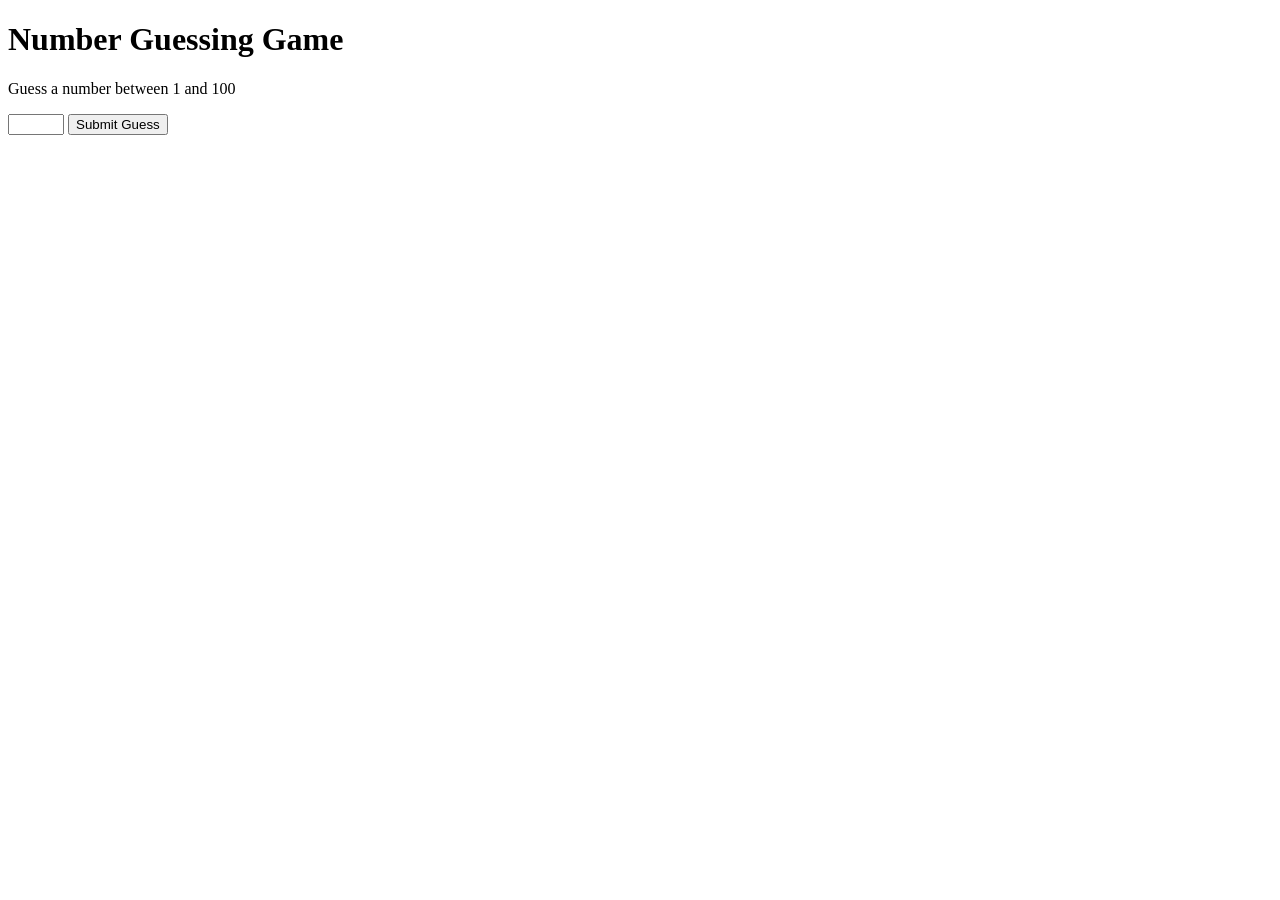
==== game.html @ da9f14f4 "Create game.html" ====
<!DOCTYPE html>
<html lang="en">
<head>
    <meta charset="UTF-8">
    <meta name="viewport" content="width=device-width, initial-scale=1.0">
    <title>Number Guessing Game</title>
    <link rel="stylesheet" href="styles.css">
</head>
<body>
    <div class="game-container">
        <h1>Number Guessing Game</h1>
        <p>Guess a number between 1 and 100</p>
        <input type="number" id="guessInput" min="1" max="100">
        <button onclick="checkGuess()">Submit Guess</button>
        <p id="feedback"></p>
    </div>
    <script src="script.js"></script>
</body>
</html>
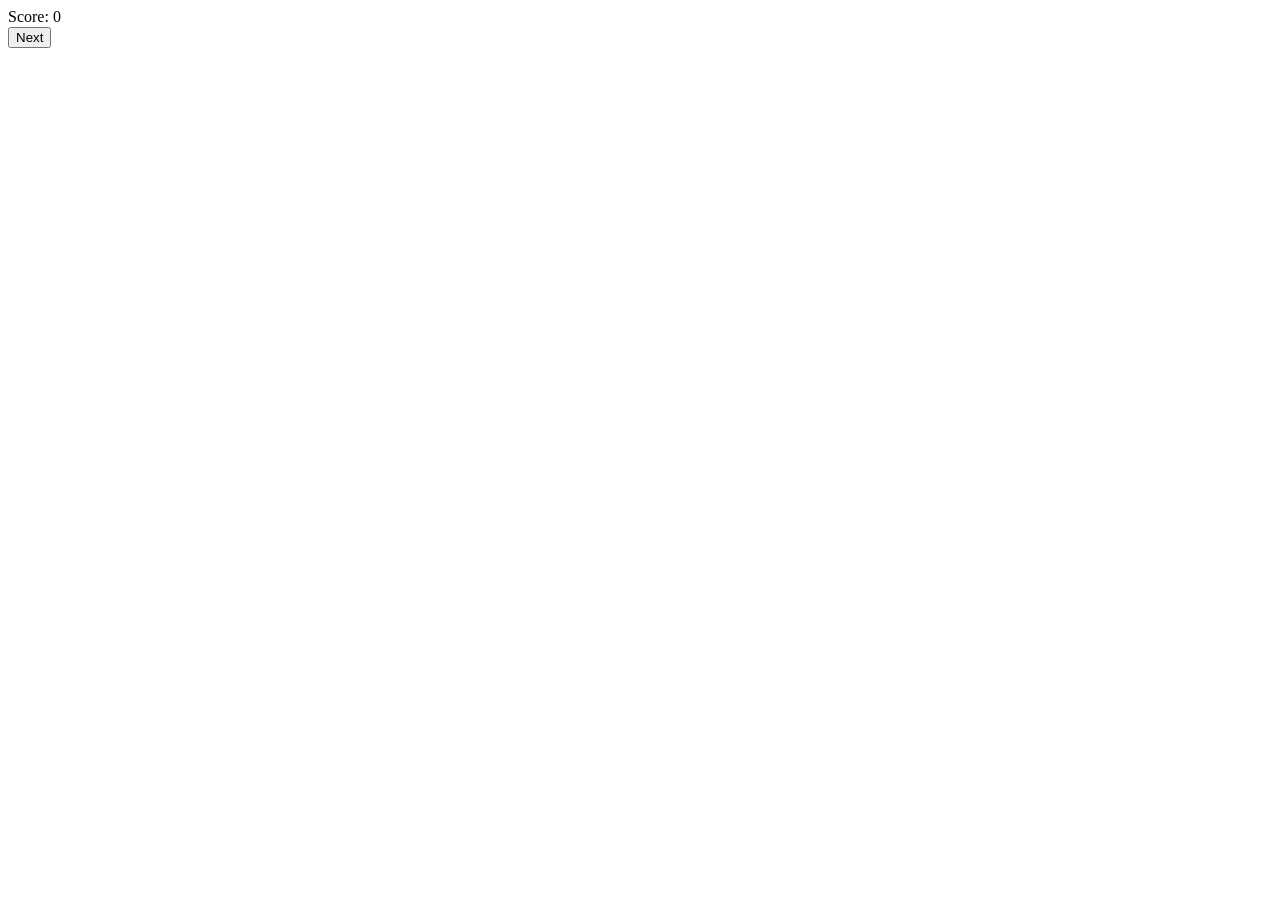
==== commit af07162e: "Update game.html" ====
--- a/game.html
+++ b/game.html
@@ -1,19 +1,30 @@
 <!DOCTYPE html>
 <html lang="en">
 <head>
-    <meta charset="UTF-8">
-    <meta name="viewport" content="width=device-width, initial-scale=1.0">
-    <title>Number Guessing Game</title>
-    <link rel="stylesheet" href="styles.css">
+  <meta charset="UTF-8">
+  <meta name="viewport" content="width=device-width, initial-scale=1.0">
+  <link rel="stylesheet" href="styles.css">
+  <title>Balloon Pop Game</title>
 </head>
 <body>
-    <div class="game-container">
-        <h1>Number Guessing Game</h1>
-        <p>Guess a number between 1 and 100</p>
-        <input type="number" id="guessInput" min="1" max="100">
-        <button onclick="checkGuess()">Submit Guess</button>
-        <p id="feedback"></p>
-    </div>
-    <script src="script.js"></script>
+  <div id="game-container">
+    <div id="score">Score: 0</div>
+  </div>
+  
+  <div id="instagram-container">
+    <blockquote class="instagram-media" data-instgrm-captioned data-instgrm-version="14" style=" background:#FFF; border:0; border-radius:3px; box-shadow:0 0 1px 0 rgba(0,0,0,0.5),0 1px 10px 0 rgba(0,0,0,0.15); margin: 1px; max-width:540px; min-width:326px; padding:0; width:99.375%; width:-webkit-calc(100% - 2px); width:calc(100% - 2px);">
+      <!-- Post 1 -->
+      <!-- Insert the Instagram Embed Code for Post 1 here -->
+    </blockquote>
+    <blockquote class="instagram-media" data-instgrm-captioned data-instgrm-version="14" style=" display: none; background:#FFF; border:0; border-radius:3px; box-shadow:0 0 1px 0 rgba(0,0,0,0.5),0 1px 10px 0 rgba(0,0,0,0.15); margin: 1px; max-width:540px; min-width:326px; padding:0; width:99.375%; width:-webkit-calc(100% - 2px); width:calc(100% - 2px);">
+      <!-- Post 2 -->
+      <!-- Insert the Instagram Embed Code for Post 2 here -->
+    </blockquote>
+    <!-- Repeat for more posts -->
+  </div>
+  <button id="next-post">Next</button>
+  
+  <script async src="https://www.instagram.com/embed.js"></script>
+  <script src="script.js"></script>
 </body>
 </html>
